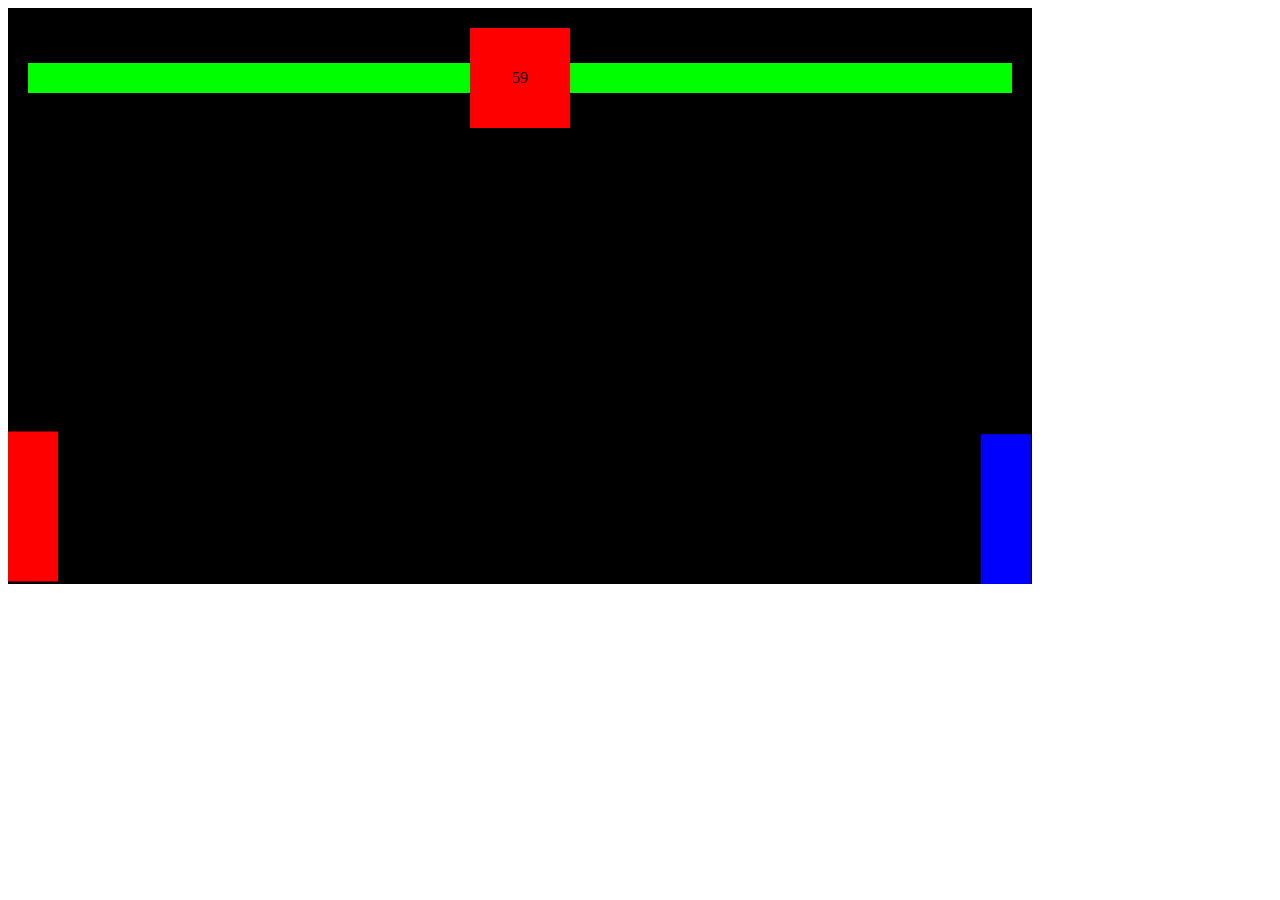
==== index.html @ 274d3cb8 "Add files via upload" ====
<!DOCTYPE html>
<html lang="en">
<head>
    <style>
        *{
            box-sizing: border-box;
        }
    </style>
    <title>Document</title>
</head>
<body>
    <!-- full container -->
    <div 
    style="
    position: relative; 
    display: inline-block;">
        <!-- health and timer container -->
        <div 
        style="
        position: absolute; 
        display: flex; 
        width: 100%;
        align-items: center;
        padding: 20px;">
            <!-- player health -->
            <div style="position: relative;
            height: 30px; 
            width: 100%;
            display: flex;
            justify-content: flex-end;">
            <div
            
            style="
            background-color: yellow; 
            height: 30px;
            width: 100%;"></div>
        
            <div id="playerhealth" style="position: absolute; background-color: lime; 
            top: 0; right: 0; bottom: 0; width: 100%;"></div>
            </div>
            <!-- timer -->
            <div 
            id="timer"
            style="
            background-color: red; 
            height: 100px; 
            width: 100px; 
            flex-shrink: 0; display: flex; align-items: center; justify-content: center;">10
            </div>
            <!-- enemy health -->
            <div style="position: relative;
            height: 30px; 
            width: 100%;">
            <div
            
            style="
            background-color: yellow; 
            height: 30px;"></div>
        
            <div id="enemyhealth" style="position: absolute; background-color: lime; top: 0; right: 0; bottom: 0; left: 0;"></div>
            </div>
        </div>
        <div 
        id="displaytext"
        style="
        font-size: xx-large;
        position: absolute; 
        color: white;  
        align-items: center; 
        justify-content: center;
        top: 0;
        left: 0;
        bottom: 0;
        right: 0;
        display: none;">Tie</div>
        <canvas id="fps"></canvas>
    </div>


    <script src="msin.js"></script>
</body>
</html>
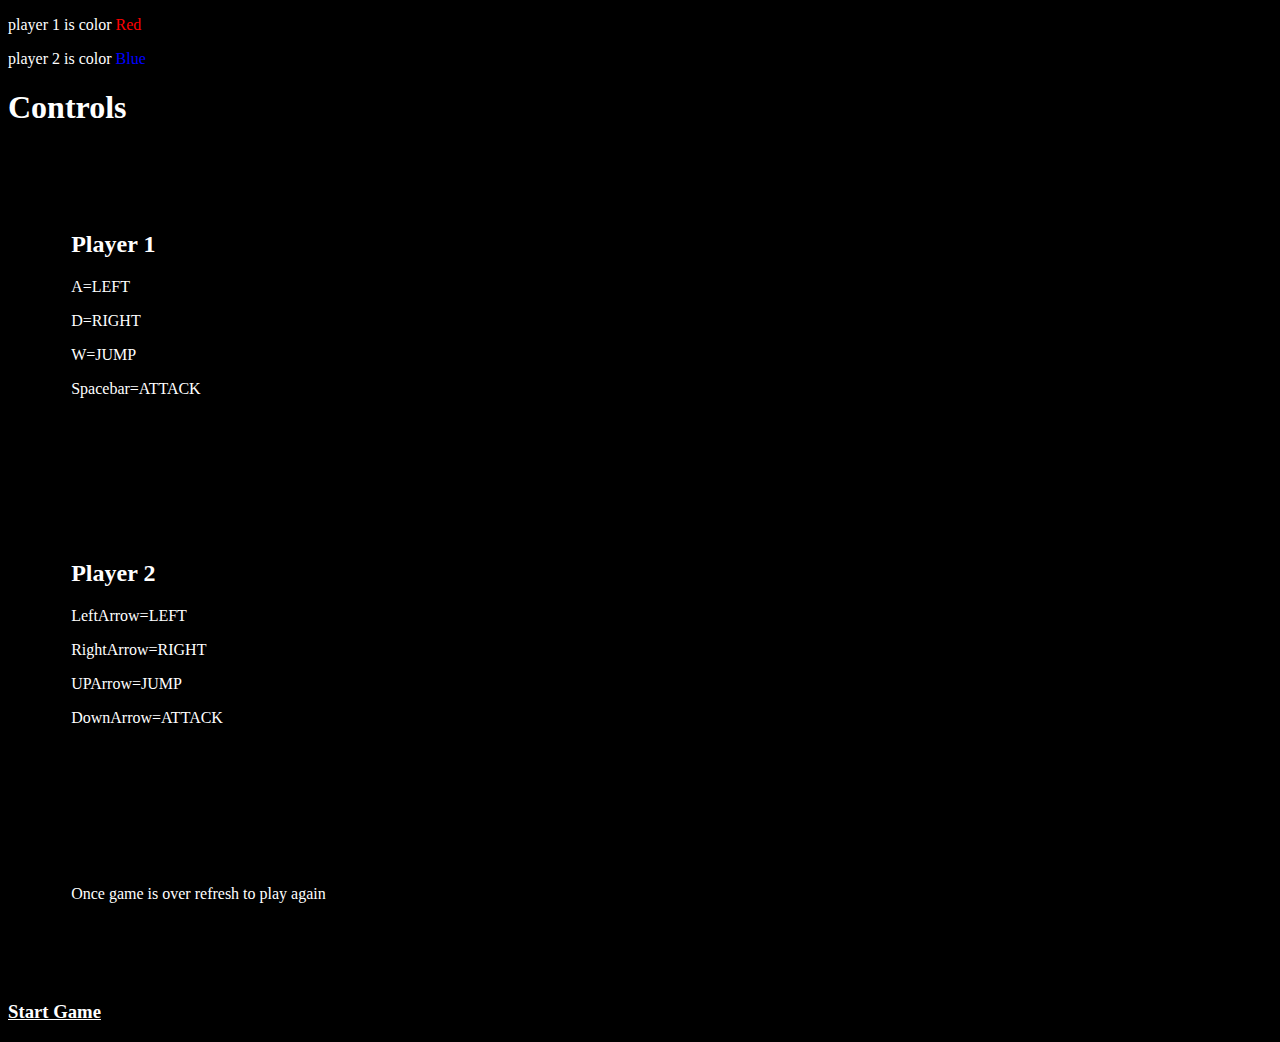
==== commit 28917eaf: "Add files via upload" ====
--- a/index.html
+++ b/index.html
@@ -1,82 +1,37 @@
 <!DOCTYPE html>
 <html lang="en">
-<head>
-    <style>
-        *{
-            box-sizing: border-box;
-        }
-    </style>
+  <head>
+    <meta charset="UTF-8" />
+    <meta name="viewport" content="width=device-width, initial-scale=1.0" />
+    <meta http-equiv="X-UA-Compatible" content="ie=edge" />
     <title>Document</title>
-</head>
-<body>
-    <!-- full container -->
-    <div 
-    style="
-    position: relative; 
-    display: inline-block;">
-        <!-- health and timer container -->
-        <div 
-        style="
-        position: absolute; 
-        display: flex; 
-        width: 100%;
-        align-items: center;
-        padding: 20px;">
-            <!-- player health -->
-            <div style="position: relative;
-            height: 30px; 
-            width: 100%;
-            display: flex;
-            justify-content: flex-end;">
-            <div
-            
-            style="
-            background-color: yellow; 
-            height: 30px;
-            width: 100%;"></div>
-        
-            <div id="playerhealth" style="position: absolute; background-color: lime; 
-            top: 0; right: 0; bottom: 0; width: 100%;"></div>
-            </div>
-            <!-- timer -->
-            <div 
-            id="timer"
-            style="
-            background-color: red; 
-            height: 100px; 
-            width: 100px; 
-            flex-shrink: 0; display: flex; align-items: center; justify-content: center;">10
-            </div>
-            <!-- enemy health -->
-            <div style="position: relative;
-            height: 30px; 
-            width: 100%;">
-            <div
-            
-            style="
-            background-color: yellow; 
-            height: 30px;"></div>
-        
-            <div id="enemyhealth" style="position: absolute; background-color: lime; top: 0; right: 0; bottom: 0; left: 0;"></div>
-            </div>
-        </div>
-        <div 
-        id="displaytext"
-        style="
-        font-size: xx-large;
-        position: absolute; 
-        color: white;  
-        align-items: center; 
-        justify-content: center;
-        top: 0;
-        left: 0;
-        bottom: 0;
-        right: 0;
-        display: none;">Tie</div>
-        <canvas id="fps"></canvas>
+    <link rel="stylesheet" href="style.css" />
+  </head>
+  <body style="background-color: black;">
+    <p style="color: white;">
+      player 1 is color <span style="color: red;">Red </span>
+    </p>
+    <p style="color: white;">
+      player 2 is color <span style="color: blue;">Blue</span>
+    </p>
+    <h1>Controls</h1>
+    <div class="player">
+      <h2>Player 1</h2>
+      <p>A=LEFT</p>
+      <p>D=RIGHT</p>
+      <p>W=JUMP</p>
+      <p>Spacebar=ATTACK</p>
     </div>
-
-
-    <script src="msin.js"></script>
-</body>
-</html>+    <div class="player">
+      <h2>Player 2</h2>
+      <p>LeftArrow=LEFT</p>
+      <p>RightArrow=RIGHT</p>
+      <p>UPArrow=JUMP</p>
+      <p>DownArrow=ATTACK</p>
+    </div>
+    <div class="player">
+      <p>Once game is over refresh to play again</p>
+    </div>
+    <a href="game/index.html"> <h3>Start Game</h3></a>
+  </body>
+</html>
--- a/style.css
+++ b/style.css
@@ -0,0 +1,9 @@
+* {
+  color: white;
+}
+.player {
+  padding: 5%;
+}
+.player p {
+  display: flex;
+}
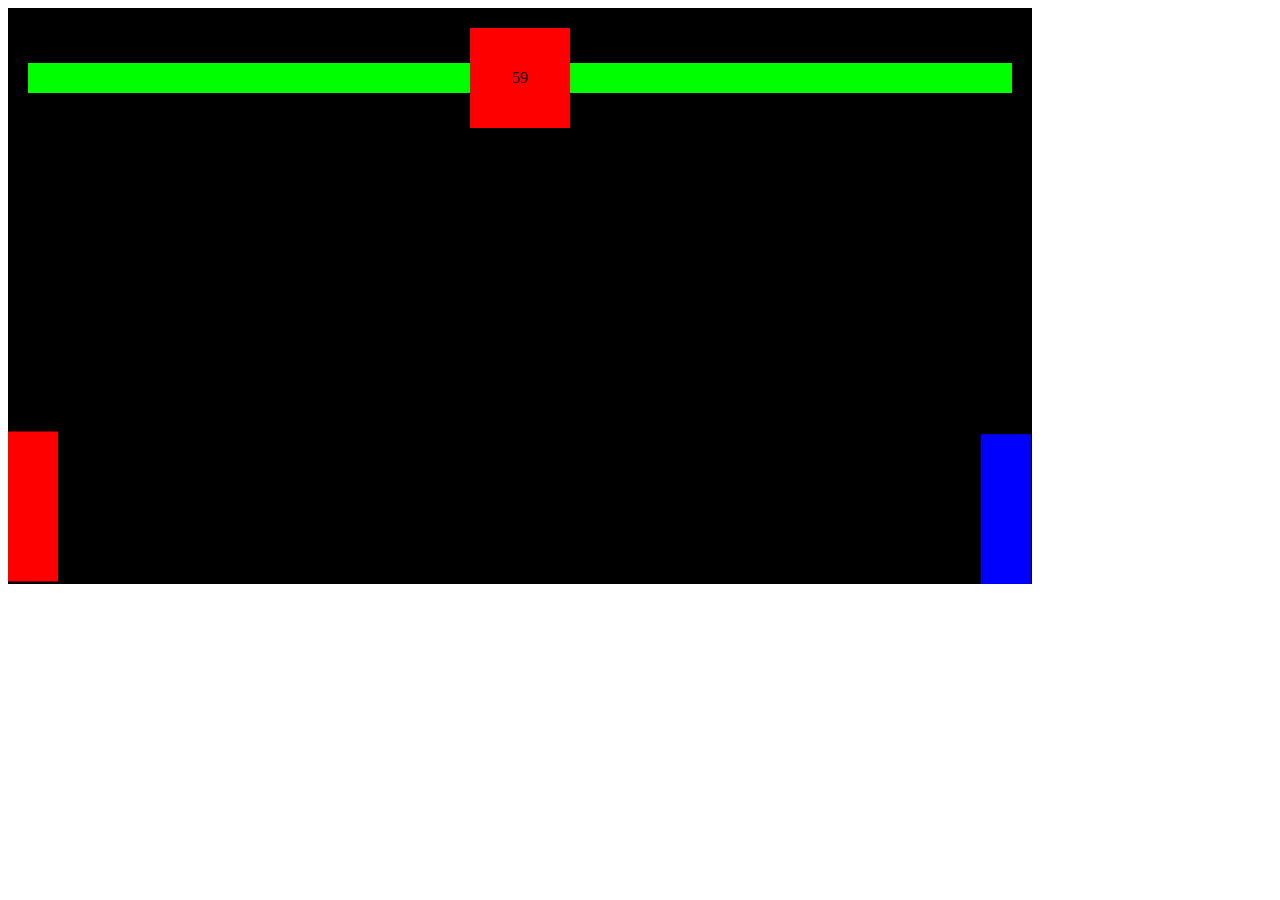
==== commit 0ab87f50: "Add files via upload" ====
--- a/index.html
+++ b/index.html
@@ -1,37 +1,104 @@
 <!DOCTYPE html>
 <html lang="en">
   <head>
-    <meta charset="UTF-8" />
-    <meta name="viewport" content="width=device-width, initial-scale=1.0" />
-    <meta http-equiv="X-UA-Compatible" content="ie=edge" />
+    <style>
+      * {
+        box-sizing: border-box;
+      }
+    </style>
     <title>Document</title>
-    <link rel="stylesheet" href="style.css" />
   </head>
-  <body style="background-color: black;">
-    <p style="color: white;">
-      player 1 is color <span style="color: red;">Red </span>
-    </p>
-    <p style="color: white;">
-      player 2 is color <span style="color: blue;">Blue</span>
-    </p>
-    <h1>Controls</h1>
-    <div class="player">
-      <h2>Player 1</h2>
-      <p>A=LEFT</p>
-      <p>D=RIGHT</p>
-      <p>W=JUMP</p>
-      <p>Spacebar=ATTACK</p>
+  <body>
+    <!-- full container -->
+    <div style="position: relative; display: inline-block;">
+      <!-- health and timer container -->
+      <div
+        style="
+          position: absolute;
+          display: flex;
+          width: 100%;
+          align-items: center;
+          padding: 20px;
+        "
+      >
+        <!-- player health -->
+        <div
+          style="
+            position: relative;
+            height: 30px;
+            width: 100%;
+            display: flex;
+            justify-content: flex-end;
+          "
+        >
+          <div
+            style="background-color: yellow; height: 30px; width: 100%;"
+          ></div>
+
+          <div
+            id="playerhealth"
+            style="
+              position: absolute;
+              background-color: lime;
+              top: 0;
+              right: 0;
+              bottom: 0;
+              width: 100%;
+            "
+          ></div>
+        </div>
+        <!-- timer -->
+        <div
+          id="timer"
+          style="
+            background-color: red;
+            height: 100px;
+            width: 100px;
+            flex-shrink: 0;
+            display: flex;
+            align-items: center;
+            justify-content: center;
+          "
+        >
+          10
+        </div>
+        <!-- enemy health -->
+        <div style="position: relative; height: 30px; width: 100%;">
+          <div style="background-color: yellow; height: 30px;"></div>
+
+          <div
+            id="enemyhealth"
+            style="
+              position: absolute;
+              background-color: lime;
+              top: 0;
+              right: 0;
+              bottom: 0;
+              left: 0;
+            "
+          ></div>
+        </div>
+      </div>
+      <div
+        id="displaytext"
+        style="
+          font-size: xx-large;
+          position: absolute;
+          color: white;
+          align-items: center;
+          justify-content: center;
+          top: 0;
+          left: 0;
+          bottom: 0;
+          right: 0;
+          display: none;
+        "
+      >
+        Tie
+      </div>
+      <canvas id="fps"></canvas>
     </div>
-    <div class="player">
-      <h2>Player 2</h2>
-      <p>LeftArrow=LEFT</p>
-      <p>RightArrow=RIGHT</p>
-      <p>UPArrow=JUMP</p>
-      <p>DownArrow=ATTACK</p>
-    </div>
-    <div class="player">
-      <p>Once game is over refresh to play again</p>
-    </div>
-    <a href="game/index.html"> <h3>Start Game</h3></a>
+
+    <script src="msin.js"></script>
   </body>
 </html>
